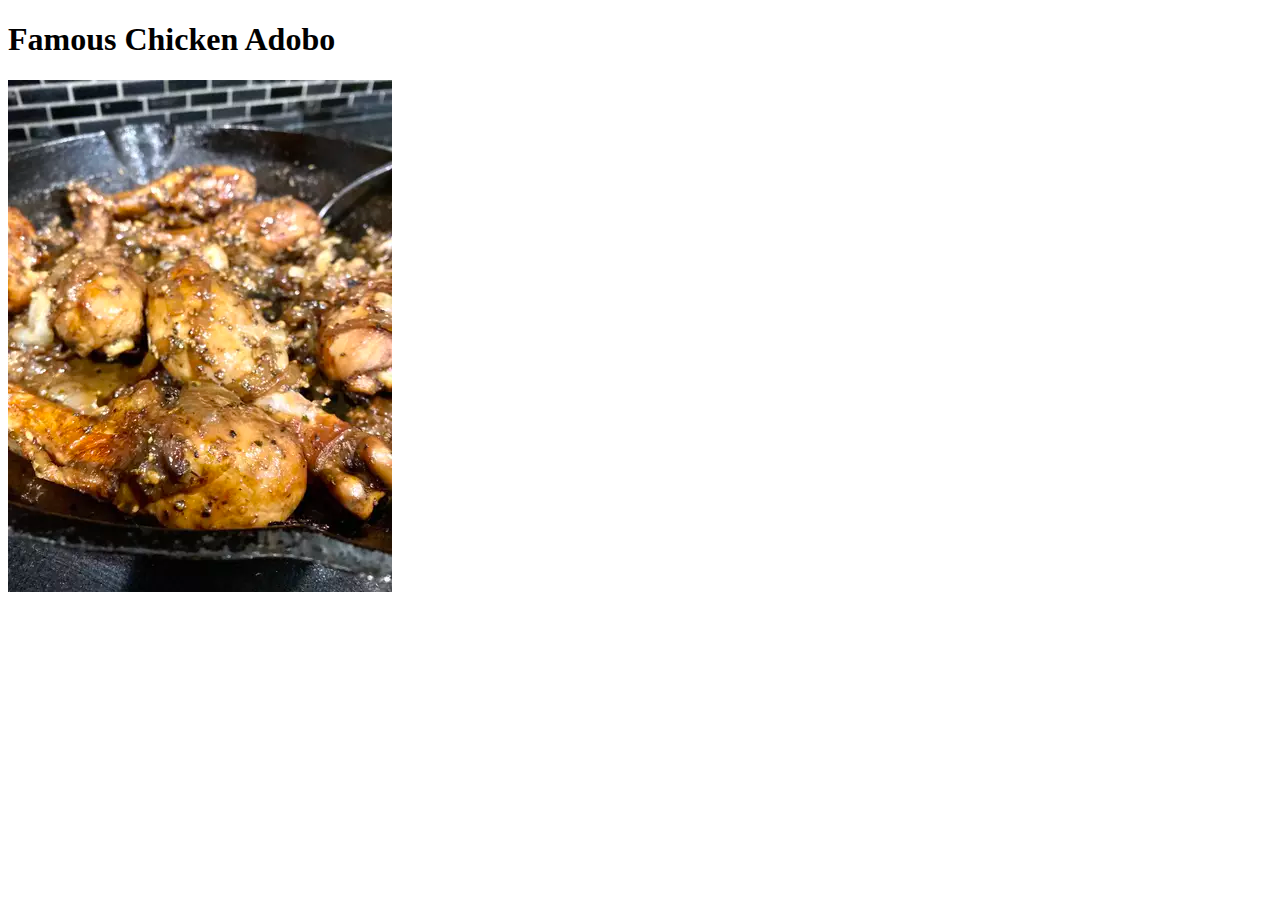
==== recipes/adobo.html @ 81b72c66 "Added photo and header" ====
<!DOCTYPE html>
<html lang="en">
<head>
    <meta charset="UTF-8">
    <meta http-equiv="X-UA-Compatible" content="IE=edge">
    <meta name="viewport" content="width=device-width, initial-scale=1.0">
    <title>Famous Chicken Adobo</title>
</head>
<body>
    <h1>Famous Chicken Adobo</h1>
    <img src="./adobo.webp">
        <h3></h3>

</body>
</html>
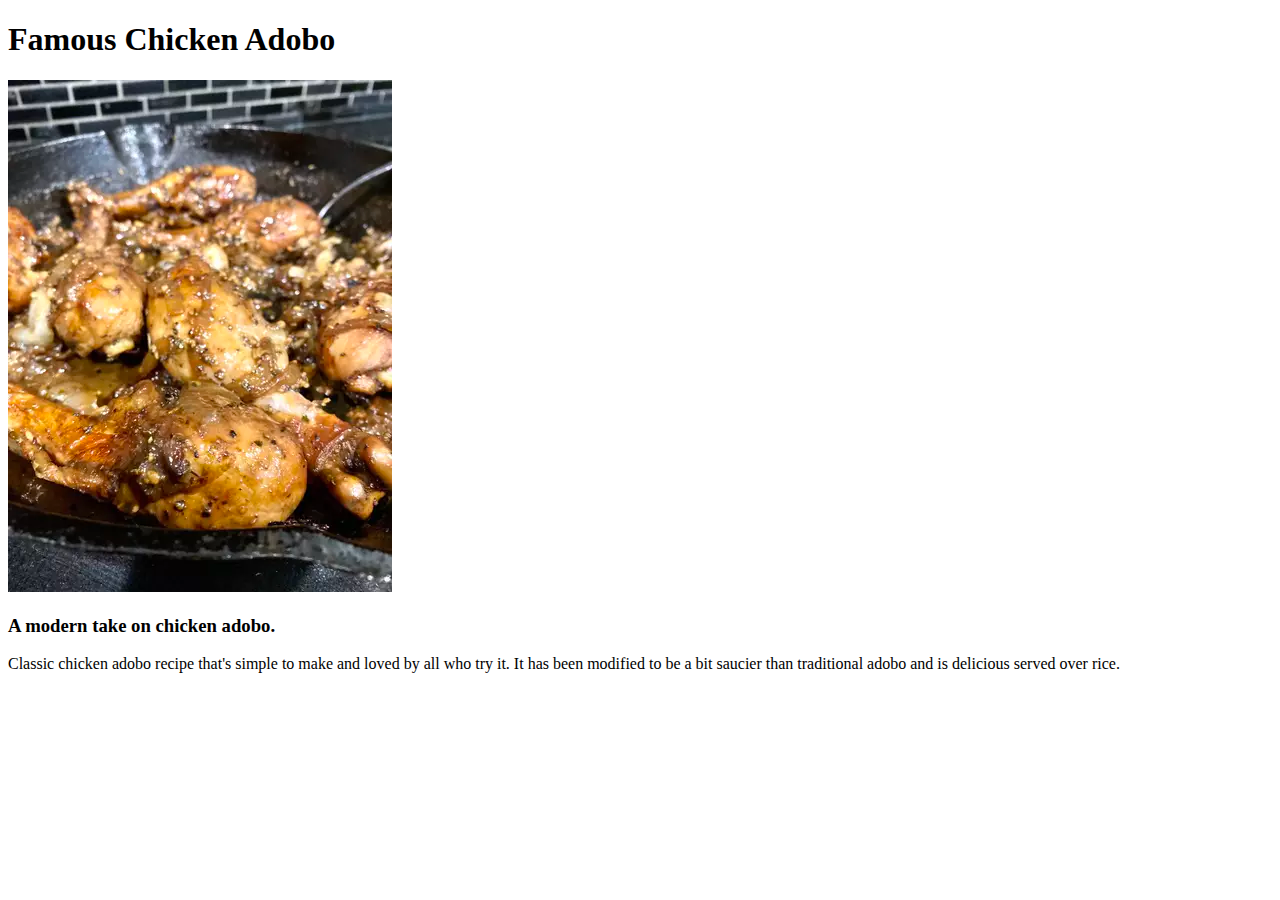
==== commit c904668f: "Added adobo short description" ====
--- a/recipes/adobo.html
+++ b/recipes/adobo.html
@@ -9,6 +9,8 @@
 <body>
     <h1>Famous Chicken Adobo</h1>
     <img src="./adobo.webp">
+        <h3>A modern take on chicken adobo.</h3>
+            <p>Classic chicken adobo recipe that's simple to make and loved by all who try it. It has been modified to be a bit saucier than traditional adobo and is delicious served over rice.</p>
         <h3></h3>
 
 </body>
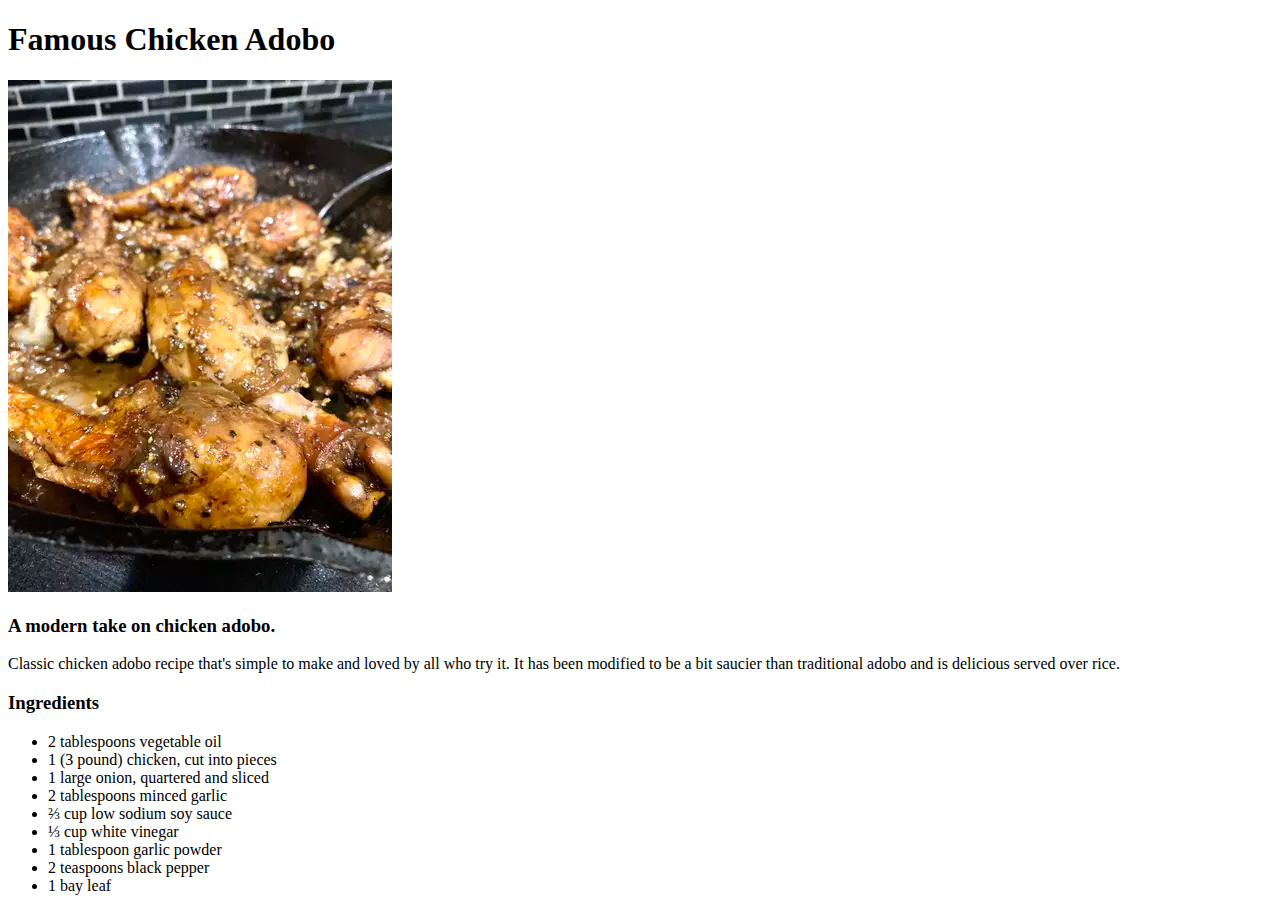
==== commit c42bbe06: "Added adobo ingredients" ====
--- a/recipes/adobo.html
+++ b/recipes/adobo.html
@@ -11,7 +11,18 @@
     <img src="./adobo.webp">
         <h3>A modern take on chicken adobo.</h3>
             <p>Classic chicken adobo recipe that's simple to make and loved by all who try it. It has been modified to be a bit saucier than traditional adobo and is delicious served over rice.</p>
-        <h3></h3>
+        <h3>Ingredients</h3>
+            <ul>
+                <li>2 tablespoons vegetable oil</li>
+                <li>1 (3 pound) chicken, cut into pieces</li>
+                <li>1 large onion, quartered and sliced</li>
+                <li>2 tablespoons minced garlic</li>
+                <li>⅔ cup low sodium soy sauce</li>
+                <li>⅓ cup white vinegar</li>
+                <li>1 tablespoon garlic powder</li>
+                <li>2 teaspoons black pepper</li>
+                <li>1 bay leaf</li>
+            </ul>
 
 </body>
 </html>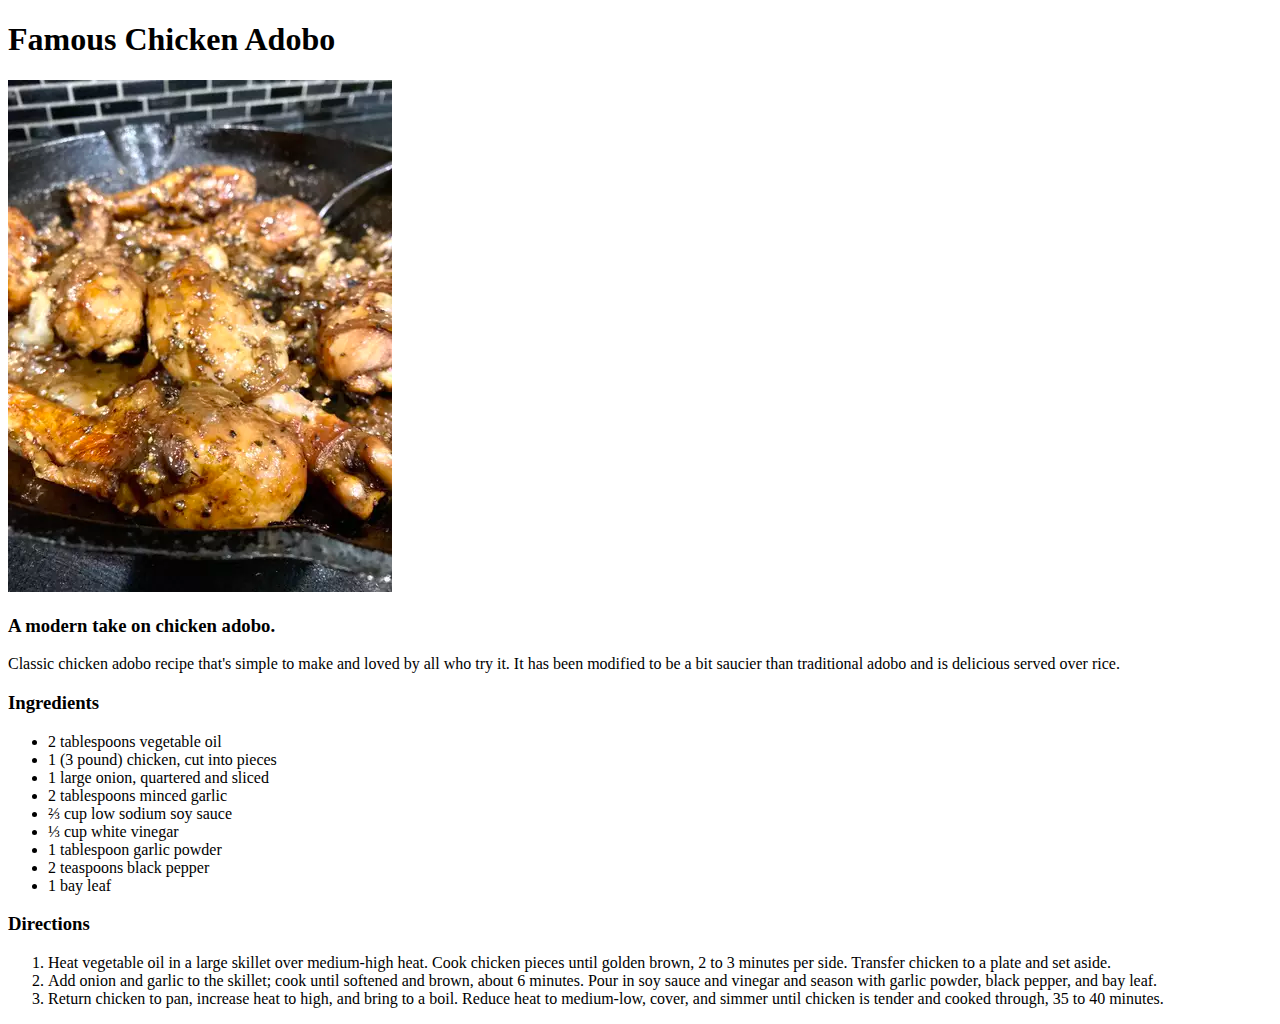
==== commit b357d01d: "Added adobo directions" ====
--- a/recipes/adobo.html
+++ b/recipes/adobo.html
@@ -23,6 +23,12 @@
                 <li>2 teaspoons black pepper</li>
                 <li>1 bay leaf</li>
             </ul>
+        <h3>Directions</h3>
+            <ol>
+                <li>Heat vegetable oil in a large skillet over medium-high heat. Cook chicken pieces until golden brown, 2 to 3 minutes per side. Transfer chicken to a plate and set aside.</li>
+                <li>Add onion and garlic to the skillet; cook until softened and brown, about 6 minutes. Pour in soy sauce and vinegar and season with garlic powder, black pepper, and bay leaf.</li>
+                <li>Return chicken to pan, increase heat to high, and bring to a boil. Reduce heat to medium-low, cover, and simmer until chicken is tender and cooked through, 35 to 40 minutes.</li>
+            </ol>
 
 </body>
 </html>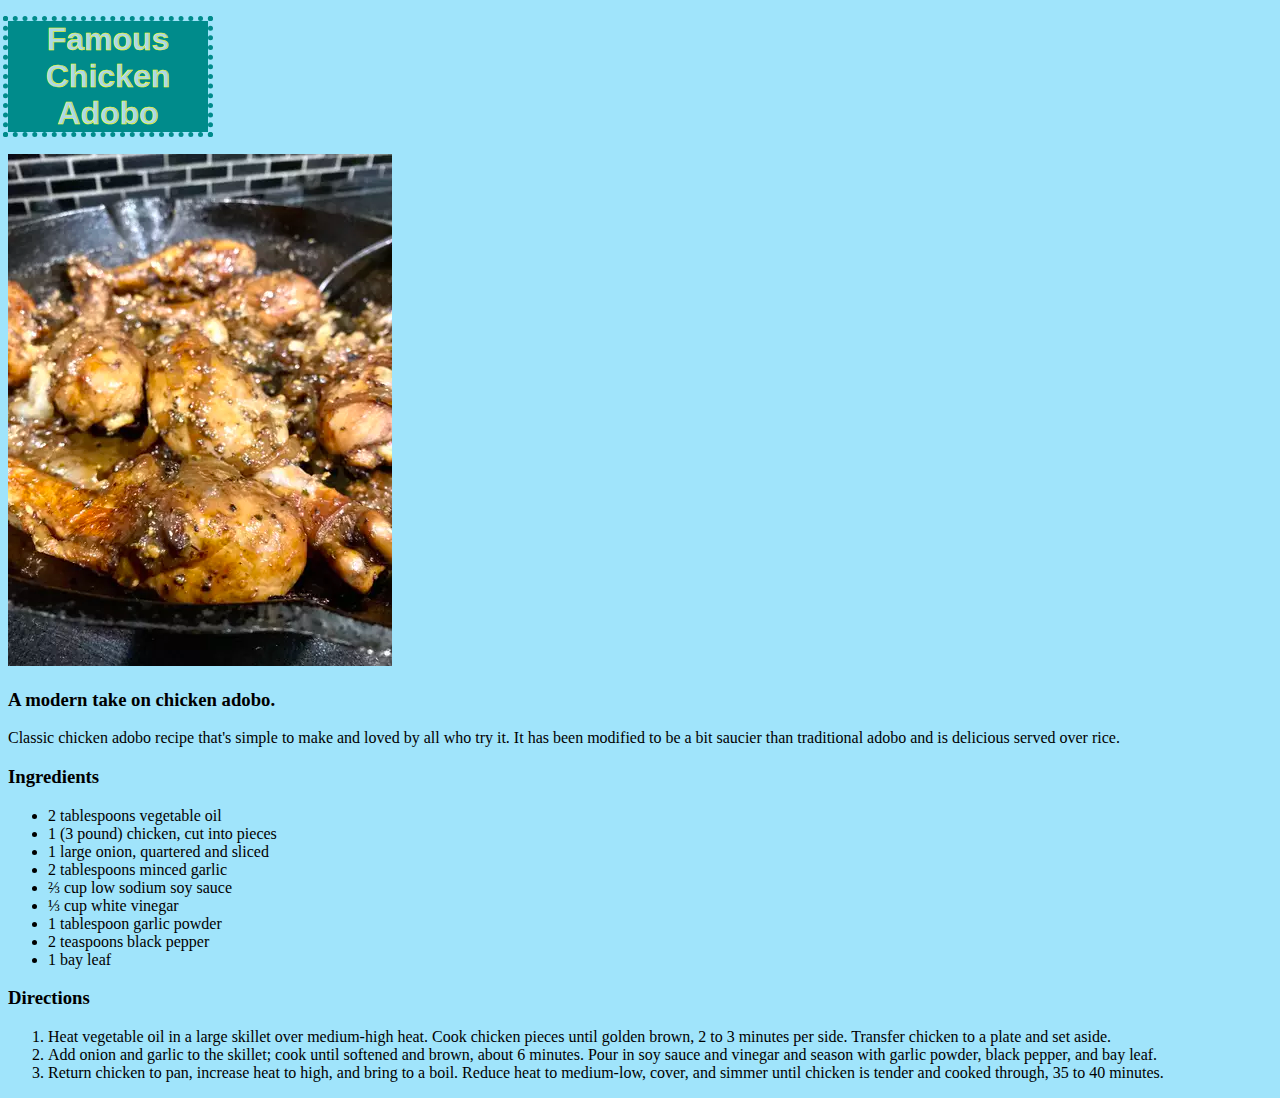
==== commit cb04eb1f: "Added stylesheet, changed class selectors to type" ====
--- a/recipes/adobo.html
+++ b/recipes/adobo.html
@@ -4,10 +4,11 @@
     <meta charset="UTF-8">
     <meta http-equiv="X-UA-Compatible" content="IE=edge">
     <meta name="viewport" content="width=device-width, initial-scale=1.0">
+    <link rel="stylesheet" href="../style.css">
     <title>Famous Chicken Adobo</title>
 </head>
-<body>
-    <h1>Famous Chicken Adobo</h1>
+<body class="background">
+    <h1 class="h1">Famous Chicken Adobo</h1>
     <img src="./adobo.webp">
         <h3>A modern take on chicken adobo.</h3>
             <p>Classic chicken adobo recipe that's simple to make and loved by all who try it. It has been modified to be a bit saucier than traditional adobo and is delicious served over rice.</p>
--- a/style.css
+++ b/style.css
@@ -0,0 +1,18 @@
+body {
+    background-color: rgba(39, 193, 245, 0.44);
+}
+
+h1 {
+    width: 200px;
+    background-color: darkcyan;
+    -webkit-text-stroke: 0.5px yellow;
+    color: lightblue;
+    outline: 5px dotted darkcyan;
+    text-align: center;
+    font-family: 'Lucida Sans', 'Lucida Sans Regular', 'Lucida Grande', 'Lucida Sans Unicode', Geneva, Verdana, sans-serif;
+}
+
+.link {
+    font-family: Arial, Helvetica, sans-serif;
+    font-size: 20px;
+}
